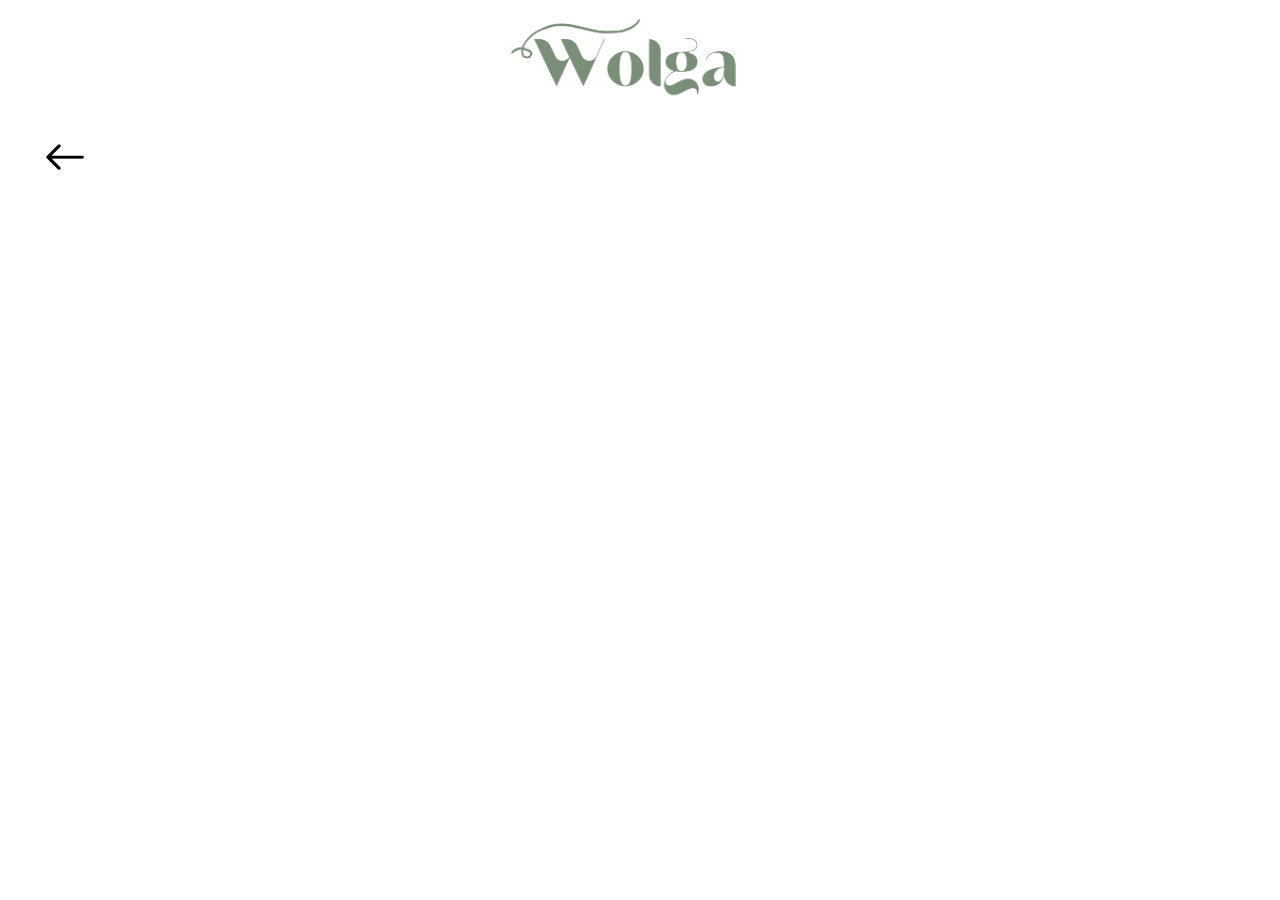
==== pages/promociones.html @ 46b6eb8a "Se realizaron cambios en la arquitectura de la informacion de la pagina" ====
<!DOCTYPE html>
<html lang="es">
<head>
    <meta charset="UTF-8">
    <meta name="viewport" content="width=device-width, initial-scale=1.0">
    <title>Wolga Design</title>
    <link rel="stylesheet" href="/css/styles.css">
    <link rel="preconnect" href="https://fonts.googleapis.com">
    <link rel="preconnect" href="https://fonts.gstatic.com" crossorigin>
    <link href="https://fonts.googleapis.com/css2?family=Crimson+Text&family=Playfair+Display&display=swap" rel="stylesheet">
</head>
<body>
    <!-- Cabecera con el logo principal -->
    <header class="flex-system" id="Inicio">
        <img src="/imagenes/logoWolgaGrande.png" alt="Imagen del logo Wolga Design" class="flex-img">
    </header>
    <nav class="nav-volver">
        <a href="/index.html"><img src="/imagenes/volver-paginaprincipal-removebg-preview.png" alt="volver"></a>
    </nav>
    <footer>

    </footer>
    <script src="/js/script.js"> </script>
</body>
</html>
---- css/styles.css ----
* {
    margin: 0;
    padding: 0;
    font-family: 'Playfair Display', serif;
}

/* Establezco un fondo para el header, con un padding top y bottom */
header {
    background-color: rgb(255, 255, 255);
    padding: 9px 0 9px 0;
}

/* Imagen del header */
.flex-img {
    width: 400px;
}

/* Para el menu pongo un fondo blanco, con un paddinf top y bottom. Con position sticky y top 0px le pido que al bajar se mantenga en la parte superior siempre */
nav {
    background-color: rgb(255, 255, 255);
    padding: 20px 0 20px 0;
    position:sticky;
    top:0px;
}

/* Configuro la disposicion de los elementos del menu */
.flex-system {
    display:flex;
    flex-direction: row;
    flex-wrap: wrap;
    justify-content: center;
    align-items: center;
}

/* Configuro los botones del menu, la separacion entre ellos, el color, tamaño y su comportamiento cuando no tienen el cursor arriba */
.flex-menu {
    color: rgb(64, 122, 79);
    text-decoration:none;
    margin-left: 40px;
    margin-right: 40px;
    font-size: 20px;
}
/* Defino que en el menu, al pasar el cursor por los botones, los mismos se pongan de otro color y se subrayen por arriba */
nav a:hover {
    text-decoration: overline;
    color: rgb(251,185,185);
}
.carrito-menu, .carrito-menu:hover {
    color: rgb(64, 122, 79);
    text-decoration:none;
    font-size: 20px;
    margin-left: 40px;
    margin-right: 40px;
    display: flex;
    flex-direction: row;
    justify-content: center;
    align-items: center;
}
.carrito-menu img {
    width: 22px;
    height: 22px;
    margin-right: 4px;
}

/* Configuro la seccion de inicio, con la imagen de fondo y los margenes adecuados */
.seccionInicio {
    padding-top: 170px;
    padding-bottom: 170px;
    background-image: url(../imagenes/costura.jpg);
    background-repeat: no-repeat;
    background-size:cover;
    text-align: center;
    color: rgb(87, 104, 84);
}

/* Para el titulo principal de la página establezco el tamaño de la letra, un fondo y un padding superior e inferor */
.titulo-principal {
    background-color: rgba(250, 235, 215, 0.527);
    padding: 80px 0 80px 0;
    font-size:50px;
}

/* Configuro el orden de la seccion Nosotros con su margen y la posición del contenido */
.flex-nosotros {
    display: flex;
    flex-direction: row;
    align-items: center;
    justify-content: center;
    padding: 200px;
}
/* Establezco la disposicion y los margenes de los elementos en la seccion Nosotros */
.flex-columna {
    display: flex;
    flex-direction: column;
    margin: 30px;
    align-items: flex-start;
    justify-content: left;
}
/* Para todos los titulos secundarios de la pagina, configuro el mismo valor, con un margen inferior que los separe del texto */
h2 {
    font-size: 50px;
    margin-bottom: 10px;
}

/* Configuro la organizacion de la seccion productos, el color de fondo y la posicion del contenido */
.flex-productos {
    display: flex;
    flex-direction: column;
    align-items: center;
    justify-content: center;
    padding: 100px;
    background-color: rgb(250, 249, 245);
}
.flex-productos a {
    color: rgb(64, 122, 79);
    text-decoration: none;
    margin-top: 30px;
    font-size: 30px;
}

.flex-productos a:hover {
    text-decoration-line: underline;
    color: rgb(251,185,185);
    margin-top: 30px;
}
/* Establezco la disposicion de las cajas de productos en la seccion */
.flex-filaproductos {
    display: flex;
    flex-direction: row;
    align-items: center;
}

/* Marco los margenes entre las cajas de productos */
.flex-filaproductos article {
    margin: 15px 5px 15px 5px;
}
/* Configuro la caja de productos a la venta */
.product-box {
    width: 280px;
    padding: 20px;
    border: 1px solid #cecde994;
    border-radius: 8px;
    text-align: center;
}

/* Imagenes de las cajas de productos */
.product-box img {
    width: 100%;
    border-radius: 8px;
    margin-bottom: 10px;
}

/* Titulo de las cajas de productos */
.product-box h2 {
    font-size: 20px;
    margin-bottom: 10px;
}
/* Parrafos de las cajas de productos */
.product-box p {
    font-size: 15px;
    color: #666;
    margin-bottom: 20px;
}
/* Botones de las cajas de productos, con su color y transicion  */
.a-button, .a-button-e {
    background-color: rgb(122,143,119);
    color: #fff;
    border: none;
    border-radius: 4px;
    padding: 10px 20px;
    font-size: 15px;
    cursor: pointer;
    transition: background-color 0.3s ease;
}

/* Comportamiento del boton cuando el cursor esta arriba */
.a-button:hover {
    background-color: rgb(157, 196, 151);
}

/* Configuro la organizacion de la seccion Contacto, el color de fondo y la posicion del contenido */
.flex-contacto {
    display: flex;
    flex-direction: row;
    justify-content: center;
    align-items: center;
    margin: 15px 170px 15px 170px;
    padding: 150px;
}

/* Configuracion de los elementos de la seccion contacto */
.contacto-item {
    margin: 50px;
    padding: 10px;
}

/* Establezco la configuracion de las redes */
.flex-redes {
    display: flex;
    flex-direction: column;
    align-items: flex-start;
    justify-content: flex-start;
    border-top: 1px;
    border-top:groove;
    padding-top: 10px;
    margin: 20px 200px 0 0;
}
.flex-redes p {
    width: 100px;
}
/* Definicion de los campos de entrada de datos del formulario */
.input-contacto {
    width: 400px;
    height: 22px;
    margin-bottom: 10px;
}
/* Definicion del campo de texto del formulario */
textarea {
    width: 400px;
    height: 200px;
    resize: none;
    margin-bottom: 10px;
}

/* Configuro la organizacion de la seccion footer, el color de fondo y la posicion del contenido */
.flex-footer {
    display: flex;
    flex-direction: column;
    justify-content: center;
    align-items: center;
    padding: 40px;
    background-color: rgb(40,101,174);
    color: white;
}

/* Configuracion de los iconos y su disposicion */
.flex-iconos {
    display: flex;
    flex-direction: row;
    justify-content: center;
    align-items: center;
    margin: 1px 1px 1px 1px;
}
/* Configuracion del tamaño de los iconos mas pequeños */
.icono {
    width: 25px;
    padding: 10px;
}
/* Configuracion del tamaño del icono de enviar correo electronico */
.icono-grande {
    width: 40px;
    padding: 10px;
    filter: invert();
}

/* Establezco las propiedades para que haya un boton flotante animado que permita enviar un correo  */
.box-bt-flotante{
    display: flex;
    justify-content: end;
    position: sticky;
    bottom: 8%;
    margin: 0 60px 40px 0;
}
/* La configuracion de la parte animada que realiza una iteracion infinita de cinco momentos, cambiando entre los colores principales de la pagina */
.bt-flotante {
    z-index: 1;
    width: 100px;
    height: 100px;
    border-radius: 100px;
    border-color: rgba(28, 89, 168, 0);
    animation-name: myanimation;
    animation-duration: 20s;
    animation-iteration-count: infinite;
    box-shadow: 4px 4px 8px rgba(0, 0, 0, 0.2);
}
/* Dividi la animacion en cinco momentos marcados por el cambio de color */
@keyframes myanimation {
    0% {background-color: rgb(28, 89, 168);}
    25% {background-color: rgb(122,143,119);}
    50% {background-color: rgb(251,185,185)}
    75% {background-color: rgb(122,143,119);}
    100% {background-color: rgb(28, 89, 168);}
}

.nav-volver {
    display: flex;
    flex-direction: row;
    justify-content: left;
}

.nav-volver img {
    width: 50px;
    margin: 0 0 0 40px;
}

/* Establezco las medidas que deben cambiar para pantallas de hasta 1024px */
@media(max-width:1024px){
.flex-columna img{
    width: 400px;
}
.flex-menu{
    font-size: 20px;
    margin: 0 17px 0 17px;
}
.flex-columna {
    font-size: 12px;
}
h2 {
    font-size: 40px
}
.input-contacto {
    width: 300px;
    height: 20px;
    margin-bottom: 10px;
}
textarea {
    width: 300px;
    height: 200px;
    resize: none;
    margin-bottom: 10px;
}
.product-box {
    width: 180px;
    height: 390px;
}
.product-box h2 {
    font-size: 17px
}
.product-box p {
    font-size: 13px
}
.contacto-item {
    font-size: 13px;
}
article.flex-redes {
    margin: 20px 0 20px 0;
}
}

/* Establezco las medidas que deben cambiar para pantallas de hasta 768px */
@media(max-width:768px){
.flex-img {
    width: 320px;
}
.flex-menu{
    font-size: 17px;
    margin: 0 15px 0 15px;
}
.titulo-principal {
    font-size: 40px        
}
h2 {
    font-size: 40px;        
}
.flex-columna img{
    width: 370px;
}
.flex-columna {
    font-size: 12px;
}
.flex-nosotros {
    display: flex;
    flex-direction: column;
}
.flex-contacto {
    display: flex;
    flex-direction: column;
}
.flex-filaproductos {
    display: flex;
    flex-direction: column;
}
.product-box {
    width: 300px;
    height: 450px;
}
.product-box h2{
    font-size: 17px
}
.product-box p{
    font-size: 14px
}
.flex-productos {
    padding: 90px;
}
.flex-contacto{
    padding: 90px;
}
article.contacto-item {
    font-size: 13px;
    width: 400px;
    text-align: center;
}
.flex-redes {
    margin: 20px 0 0 0;
    display: flex;
    flex-direction: column-reverse;
    align-items: center
}
}

/* Establezco las medidas que deben cambiar para pantallas de hasta 480px */
@media(max-width:480px) {
.flex-menu {
    margin: 0 9px 0 9px;
    font-size: 15px;
}
.titulo-principal {
    font-size: 35px;
}
.seccionInicio {
    padding-top: 120px;
    padding-bottom: 120px;
}
.flex-columna {
    width: 255px;
    font-size: 13.5px;
}
.flex-columna img{
    width: 255px;
}
.flex-nosotros {
    margin-top: 50px;
    margin-bottom: 50px;
}
.product-box p {
    font-size: 13.5px;
}
.product-box h2 {
    font-size: 16.5px;
}
.product-box {
    height: 455px;
}
.flex-contacto {
    margin: 0;
    padding: 0;
}
article.contacto-item {
    width: 280px;
    text-align: center;
    font-size: 13px;
    margin-bottom: 0px;
}
.input-contacto {
    width: 320px;
    height: 22px;
}
textarea {
    width: 320px;
    height: 150px;
    resize: none;
}
.icono-grande {
    width: 30px;
}
.box-bt-flotante{
    bottom: 4%;
    margin: 0 30px 20px 0;
}
.bt-flotante {
    width: 85px;
    height: 85px;
}

}

/* Establezco las medidas que deben cambiar para pantallas de hasta 370px */
@media(max-width:370px) {
.flex-img {
    width: 220px;
}
.flex-menu {
    margin: 0 5px 0 5px;
    font-size: 12px;
}
.titulo-principal {
    font-size: 25px;
}
.seccionInicio {
    padding-top: 70px;
    padding-bottom: 70px;
}
.flex-columna {
    width: 240px;
    font-size: 13px;
}
.flex-columna img{
    width: 240px;
}
.flex-nosotros {
    margin-top: 50px;
    margin-bottom: 50px;
}
.product-box p {
    font-size: 13px;
}
.product-box h2 {
    font-size: 16px;
}
.product-box {
    width: 210px;
    height: 390px;
}
.flex-contacto {
    margin: 0;
    padding: 0;
}
article.contacto-item {
    width: 220px;
    text-align: center;
    font-size: 12px;
    margin-bottom: 0px;
}
.input-contacto {
    width: 220px;
    height: 22px;
}
textarea {
    width: 220px;
    height: 120px;
    resize: none;
}
.flex-footer{
    font-size: 13px;
}
.icono-grande {
    width: 20px;
}
.box-bt-flotante{
    bottom: 4%;
    margin: 0 30px 20px 0;
}
.bt-flotante {
    width: 70px;
    height: 70px;
}
}
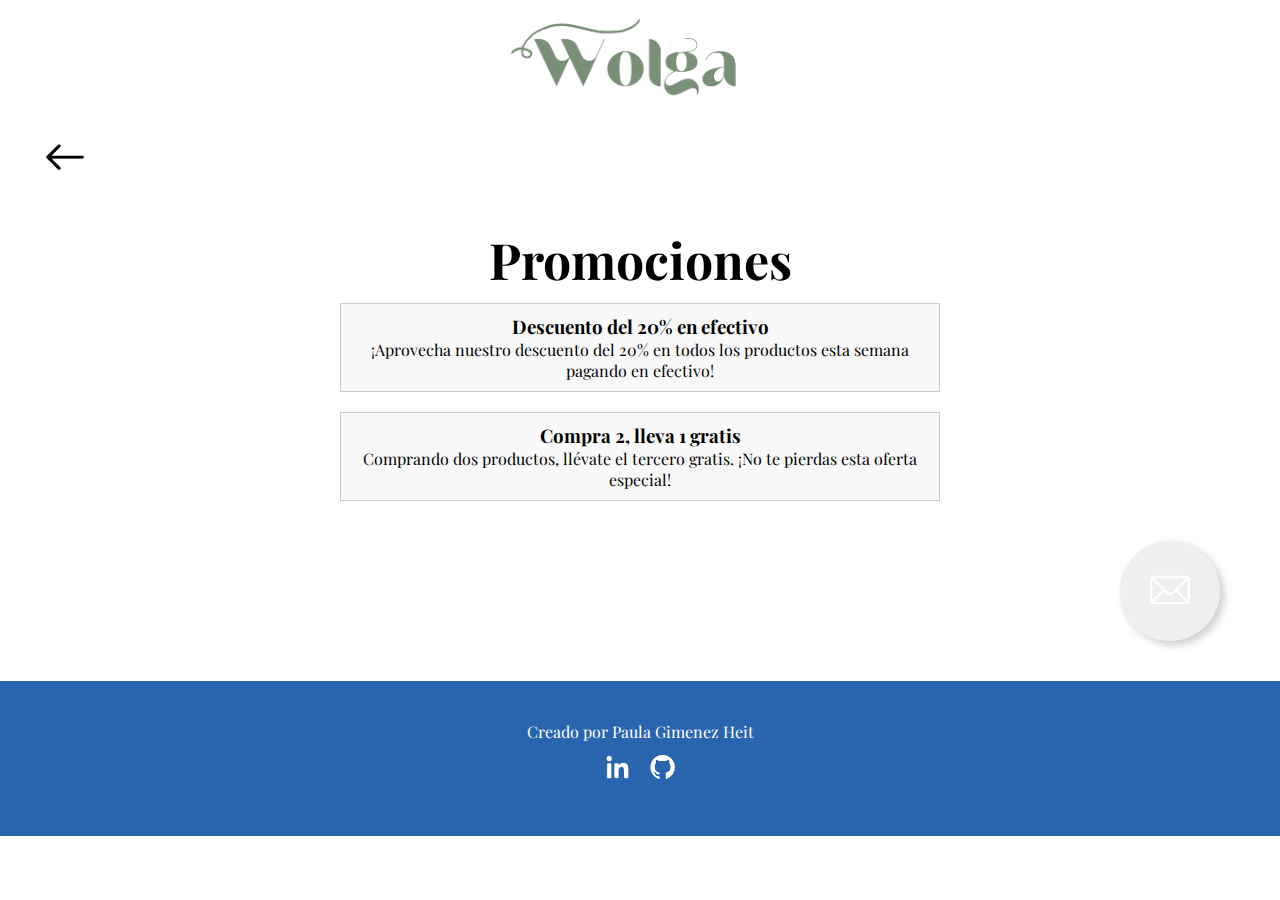
==== commit beb439f4: "Se agregaron elementos en la organizacion" ====
--- a/pages/promociones.html
+++ b/pages/promociones.html
@@ -17,8 +17,29 @@
     <nav class="nav-volver">
         <a href="/index.html"><img src="/imagenes/volver-paginaprincipal-removebg-preview.png" alt="volver"></a>
     </nav>
-    <footer>
-
+    <main>
+        <section class="promociones">
+            <h2>Promociones</h2>
+            <article class="promocion-item">
+                <h3>Descuento del 20% en efectivo</h3>
+                <p>¡Aprovecha nuestro descuento del 20% en todos los productos esta semana pagando en efectivo!</p>
+            </article>
+            <article class="promocion-item">
+                <h3>Compra 2, lleva 1 gratis</h3>
+                <p>Comprando dos productos, llévate el tercero gratis. ¡No te pierdas esta oferta especial!</p>
+            </article>
+        </section>
+    </main>
+    <!-- Boton flotante que facilita el contacto con el emprendimiento a lo largo de toda la pagina -->
+    <div class="box-bt-flotante">
+        <button class="bt-flotante"><a href="mailto:wolga.design@gmail.com" class="boton"><img src="/imagenes/mail.png" alt="Correo electronico" class="icono-grande"></a></button>
+    </div>
+    <footer class="flex-footer">
+        <p>Creado por Paula Gimenez Heit</p>
+        <div class="flex-iconos">
+            <a href="https://www.linkedin.com/in/pgimenezheit/" target="_blank"><img src="/imagenes/logo-linkedin.png" alt="Linkedin Paula Gimenez Heit" class="icono"></a>
+            <a href="https://github.com/Pauladgh" target="_blank"><img src="/imagenes/logo-github.png" alt="GitHub Paula Gimenez Heit" class="icono"></a>
+        </div>
     </footer>
     <script src="/js/script.js"> </script>
 </body>
--- a/css/styles.css
+++ b/css/styles.css
@@ -281,18 +281,28 @@
     75% {background-color: rgb(122,143,119);}
     100% {background-color: rgb(28, 89, 168);}
 }
-
-.nav-volver {
-    display: flex;
-    flex-direction: row;
-    justify-content: left;
+.promociones {
+    display: flex;
+    flex-direction: column;
+    justify-content: center;
+    align-items: center;
+    max-width: 600px;
+    margin: 0 auto;
+    padding: 20px;
+    text-align: center;
+}
+
+.promocion-item {
+    background-color: #f9f9f9;
+    border: 1px solid #ccc;
+    margin-bottom: 20px;
+    padding: 10px;
 }
 
 .nav-volver img {
     width: 50px;
     margin: 0 0 0 40px;
 }
-
 /* Establezco las medidas que deben cambiar para pantallas de hasta 1024px */
 @media(max-width:1024px){
 .flex-columna img{
@@ -335,6 +345,13 @@
 article.flex-redes {
     margin: 20px 0 20px 0;
 }
+.promociones {
+    max-width: 500px;
+}
+.nav-volver img {
+    width: 40px;
+    margin: 0 0 0 40px;
+}
 }
 
 /* Establezco las medidas que deben cambiar para pantallas de hasta 768px */
@@ -396,6 +413,13 @@
     display: flex;
     flex-direction: column-reverse;
     align-items: center
+}
+.promociones {
+    max-width: 400px;
+}
+.nav-volver img {
+    width: 30px;
+    margin: 0 0 0 40px;
 }
 }
 
@@ -462,7 +486,13 @@
     width: 85px;
     height: 85px;
 }
-
+.promociones {
+    max-width: 300px;
+}
+.nav-volver img {
+    width: 25px;
+    margin: 0 0 0 40px;
+}
 }
 
 /* Establezco las medidas que deben cambiar para pantallas de hasta 370px */
@@ -535,4 +565,11 @@
     width: 70px;
     height: 70px;
 }
+.promociones {
+    max-width: 200px;
+}
+.nav-volver img {
+    width: 20px;
+    margin: 0 0 0 40px;
+}
 }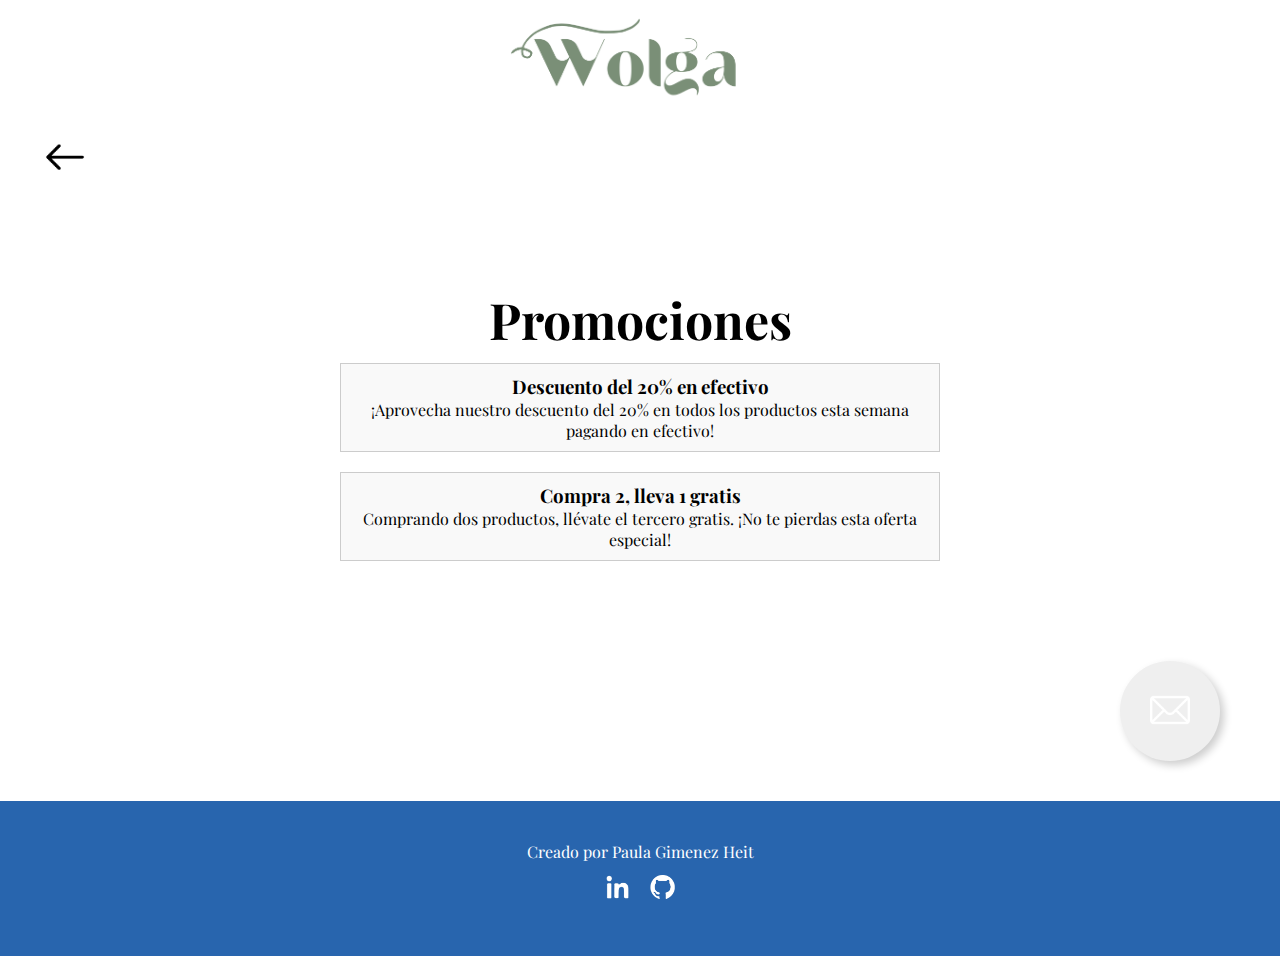
==== commit bd81801b: "Se mejoraron algunos aspectos de linkeo" ====
--- a/pages/promociones.html
+++ b/pages/promociones.html
@@ -4,7 +4,7 @@
     <meta charset="UTF-8">
     <meta name="viewport" content="width=device-width, initial-scale=1.0">
     <title>Wolga Design</title>
-    <link rel="stylesheet" href="/css/styles.css">
+    <link rel="stylesheet" href="../css/styles.css">
     <link rel="preconnect" href="https://fonts.googleapis.com">
     <link rel="preconnect" href="https://fonts.gstatic.com" crossorigin>
     <link href="https://fonts.googleapis.com/css2?family=Crimson+Text&family=Playfair+Display&display=swap" rel="stylesheet">
@@ -12,10 +12,10 @@
 <body>
     <!-- Cabecera con el logo principal -->
     <header class="flex-system" id="Inicio">
-        <img src="/imagenes/logoWolgaGrande.png" alt="Imagen del logo Wolga Design" class="flex-img">
+        <img src="../imagenes/logoWolgaGrande.png" alt="Imagen del logo Wolga Design" class="flex-img">
     </header>
     <nav class="nav-volver">
-        <a href="/index.html"><img src="/imagenes/volver-paginaprincipal-removebg-preview.png" alt="volver"></a>
+        <a href="/index.html"><img src="../imagenes/volver-paginaprincipal-removebg-preview.png" alt="volver"></a>
     </nav>
     <main>
         <section class="promociones">
@@ -32,15 +32,15 @@
     </main>
     <!-- Boton flotante que facilita el contacto con el emprendimiento a lo largo de toda la pagina -->
     <div class="box-bt-flotante">
-        <button class="bt-flotante"><a href="mailto:wolga.design@gmail.com" class="boton"><img src="/imagenes/mail.png" alt="Correo electronico" class="icono-grande"></a></button>
+        <button class="bt-flotante"><a href="mailto:wolga.design@gmail.com" class="boton"><img src="../imagenes/mail.png" alt="Correo electronico" class="icono-grande"></a></button>
     </div>
     <footer class="flex-footer">
         <p>Creado por Paula Gimenez Heit</p>
         <div class="flex-iconos">
-            <a href="https://www.linkedin.com/in/pgimenezheit/" target="_blank"><img src="/imagenes/logo-linkedin.png" alt="Linkedin Paula Gimenez Heit" class="icono"></a>
-            <a href="https://github.com/Pauladgh" target="_blank"><img src="/imagenes/logo-github.png" alt="GitHub Paula Gimenez Heit" class="icono"></a>
+            <a href="https://www.linkedin.com/in/pgimenezheit/" target="_blank"><img src="../imagenes/logo-linkedin.png" alt="Linkedin Paula Gimenez Heit" class="icono"></a>
+            <a href="https://github.com/Pauladgh" target="_blank"><img src="../imagenes/logo-github.png" alt="GitHub Paula Gimenez Heit" class="icono"></a>
         </div>
     </footer>
-    <script src="/js/script.js"> </script>
+    <script src="../js/script.js"> </script>
 </body>
 </html>--- a/css/styles.css
+++ b/css/styles.css
@@ -116,6 +116,11 @@
     text-decoration: none;
     margin-top: 30px;
     font-size: 30px;
+    display: flex;
+    flex-direction: row;
+    justify-content: center;
+    align-items: center;
+    text-align: center;
 }
 
 .flex-productos a:hover {
@@ -288,7 +293,7 @@
     align-items: center;
     max-width: 600px;
     margin: 0 auto;
-    padding: 20px;
+    padding: 80px;
     text-align: center;
 }
 
@@ -331,7 +336,6 @@
 }
 .product-box {
     width: 180px;
-    height: 390px;
 }
 .product-box h2 {
     font-size: 17px
@@ -347,6 +351,7 @@
 }
 .promociones {
     max-width: 500px;
+    padding: 70px 0 70px 0;
 }
 .nav-volver img {
     width: 40px;
@@ -356,7 +361,11 @@
 
 /* Establezco las medidas que deben cambiar para pantallas de hasta 768px */
 @media(max-width:768px){
-.flex-img {
+a.flex-menu, a.carrito-menu {
+    margin: 10px;
+    font-size: 16px;
+}
+    .flex-img {
     width: 320px;
 }
 .flex-menu{
@@ -374,6 +383,7 @@
 }
 .flex-columna {
     font-size: 12px;
+    width: 370px;
 }
 .flex-nosotros {
     display: flex;
@@ -421,10 +431,17 @@
     width: 30px;
     margin: 0 0 0 40px;
 }
+.flex-productos a {
+    font-size: 20px;
+}
 }
 
 /* Establezco las medidas que deben cambiar para pantallas de hasta 480px */
 @media(max-width:480px) {
+a.flex-menu, a.carrito-menu {
+    margin: 6px;
+    font-size: 15px;
+}
 .flex-menu {
     margin: 0 9px 0 9px;
     font-size: 15px;
@@ -444,17 +461,17 @@
     width: 255px;
 }
 .flex-nosotros {
-    margin-top: 50px;
-    margin-bottom: 50px;
+    padding: 90px 0 90px 0;
 }
 .product-box p {
-    font-size: 13.5px;
+    font-size: 16px;
+    height: 50px;
 }
 .product-box h2 {
-    font-size: 16.5px;
+    font-size: 18px;
 }
 .product-box {
-    height: 455px;
+    width: 270px;
 }
 .flex-contacto {
     margin: 0;
@@ -475,6 +492,10 @@
     height: 150px;
     resize: none;
 }
+form{
+    display: flex;
+    flex-direction: column;
+}
 .icono-grande {
     width: 30px;
 }
@@ -493,16 +514,21 @@
     width: 25px;
     margin: 0 0 0 40px;
 }
+
 }
 
 /* Establezco las medidas que deben cambiar para pantallas de hasta 370px */
-@media(max-width:370px) {
+@media(max-width:397px) {
 .flex-img {
     width: 220px;
 }
-.flex-menu {
+a.flex-menu, a.carrito-menu {
+    font-size: 12px;
     margin: 0 5px 0 5px;
-    font-size: 12px;
+}
+nav.flex-system img{
+    width: 16px;
+    height: 16px;
 }
 .titulo-principal {
     font-size: 25px;
@@ -519,8 +545,7 @@
     width: 240px;
 }
 .flex-nosotros {
-    margin-top: 50px;
-    margin-bottom: 50px;
+    padding: 80px 0 80px 0;
 }
 .product-box p {
     font-size: 13px;
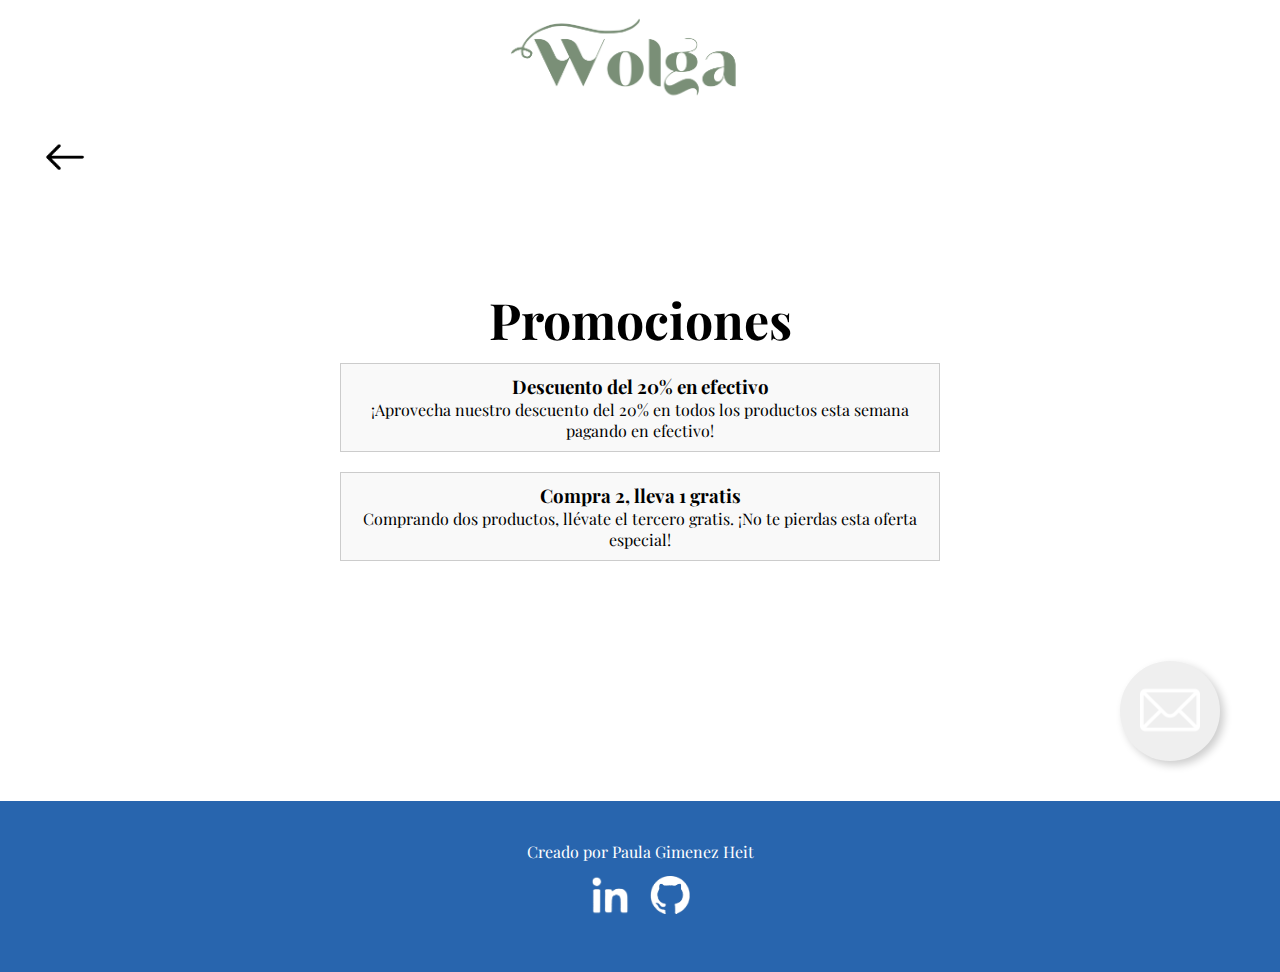
==== commit b2921fe1: "Se terminaron algunos detalles del proyecto" ====
--- a/pages/promociones.html
+++ b/pages/promociones.html
@@ -4,10 +4,21 @@
     <meta charset="UTF-8">
     <meta name="viewport" content="width=device-width, initial-scale=1.0">
     <title>Wolga Design</title>
+    <meta name="description" content="Emprendimiento de costura y diseño textil de alta calidad. Comunicate con nosotros para realizar tus diseños personalizados.">
+    <meta name="keywords" content="diseño, costura, textil, ropa, moda, hogar">
+    <meta name="robots" content="noindex">
+    <meta name="theme-color" content="#ffffff">
+    <link rel="icon" href="./imagenes/favicon.ico.png">
+    <meta property="og:title" content="Wolga Design">
+    <meta property="og:description" content="Emprendimiento de costura y diseño textil de alta calidad. Comunicate con nosotros para realizar tus diseños personalizados.">
+    <meta property="og:type" content="Pagina Web">
+    <meta property="og:image" content="https://pauladgh.github.io/proyecto-Wolga/imagenes/compartir-imagen.png">
+    <meta name="author" content="Paula Gimenez Heit">
     <link rel="stylesheet" href="../css/styles.css">
     <link rel="preconnect" href="https://fonts.googleapis.com">
     <link rel="preconnect" href="https://fonts.gstatic.com" crossorigin>
     <link href="https://fonts.googleapis.com/css2?family=Crimson+Text&family=Playfair+Display&display=swap" rel="stylesheet">
+    <link href="https://cdn.jsdelivr.net/npm/bootstrap@5.1.3/dist/css/bootstrap.min.css" rel="stylesheet" integrity="sha384-1BmE4kWBq78iYhFldvKuhfTAU6auU8tT94WrHftjDbrCEXSU1oBoqyl2QvZ6jIW3" crossorigin="anonymous">
 </head>
 <body>
     <!-- Cabecera con el logo principal -->
@@ -32,15 +43,17 @@
     </main>
     <!-- Boton flotante que facilita el contacto con el emprendimiento a lo largo de toda la pagina -->
     <div class="box-bt-flotante">
-        <button class="bt-flotante"><a href="mailto:wolga.design@gmail.com" class="boton"><img src="../imagenes/mail.png" alt="Correo electronico" class="icono-grande"></a></button>
+        <button class="bt-flotante"><a href="mailto:wolga.design@gmail.com" class="boton"><img src="../imagenes/mail.png" alt="Correo electronico" class="emoji-grande"></a></button>
     </div>
     <footer class="flex-footer">
         <p>Creado por Paula Gimenez Heit</p>
-        <div class="flex-iconos">
-            <a href="https://www.linkedin.com/in/pgimenezheit/" target="_blank"><img src="../imagenes/logo-linkedin.png" alt="Linkedin Paula Gimenez Heit" class="icono"></a>
-            <a href="https://github.com/Pauladgh" target="_blank"><img src="../imagenes/logo-github.png" alt="GitHub Paula Gimenez Heit" class="icono"></a>
+        <div class="flex-emoji">
+            <a href="https://www.linkedin.com/in/pgimenezheit/" target="_blank"><img src="../imagenes/logo-linkedin.png" alt="Linkedin Paula Gimenez Heit" class="emoji"></a>
+            <a href="https://github.com/Pauladgh" target="_blank"><img src="../imagenes/logo-github.png" alt="GitHub Paula Gimenez Heit" class="emoji"></a>
         </div>
     </footer>
     <script src="../js/script.js"> </script>
+    <script src="https://cdn.jsdelivr.net/npm/@popperjs/core@2.10.2/dist/umd/popper.min.js" integrity="sha384-7+zCNj/IqJ95wo16oMtfsKbZ9ccEh31eOz1HGyDuCQ6wgnyJNSYdrPa03rtR1zdB" crossorigin="anonymous"></script>
+    <script src="https://cdn.jsdelivr.net/npm/bootstrap@5.1.3/dist/js/bootstrap.min.js" integrity="sha384-QJHtvGhmr9XOIpI6YVutG+2QOK9T+ZnN4kzFN1RtK3zEFEIsxhlmWl5/YESvpZ13" crossorigin="anonymous"></script>
 </body>
 </html>--- a/css/styles.css
+++ b/css/styles.css
@@ -21,6 +21,7 @@
     padding: 20px 0 20px 0;
     position:sticky;
     top:0px;
+    z-index: 1;
 }
 
 /* Configuro la disposicion de los elementos del menu */
@@ -55,6 +56,8 @@
     flex-direction: row;
     justify-content: center;
     align-items: center;
+    background-color: #ffffff;
+    border: 1px solid #ffffff;
 }
 .carrito-menu img {
     width: 22px;
@@ -101,7 +104,9 @@
     font-size: 50px;
     margin-bottom: 10px;
 }
-
+.list-group {
+    text-align: right;
+}
 /* Configuro la organizacion de la seccion productos, el color de fondo y la posicion del contenido */
 .flex-productos {
     display: flex;
@@ -239,7 +244,7 @@
 }
 
 /* Configuracion de los iconos y su disposicion */
-.flex-iconos {
+.flex-emoji {
     display: flex;
     flex-direction: row;
     justify-content: center;
@@ -247,13 +252,13 @@
     margin: 1px 1px 1px 1px;
 }
 /* Configuracion del tamaño de los iconos mas pequeños */
-.icono {
-    width: 25px;
+.emoji {
+    width: 40px;
     padding: 10px;
 }
 /* Configuracion del tamaño del icono de enviar correo electronico */
-.icono-grande {
-    width: 40px;
+.emoji-grande {
+    width: 60px;
     padding: 10px;
     filter: invert();
 }
@@ -320,8 +325,14 @@
 .flex-columna {
     font-size: 12px;
 }
+.flex-columna p {
+    width: 260px;
+}
 h2 {
     font-size: 40px
+}
+h5 {
+    font-size: 12px;
 }
 .input-contacto {
     width: 300px;
@@ -365,13 +376,16 @@
     margin: 10px;
     font-size: 16px;
 }
-    .flex-img {
+.flex-img {
     width: 320px;
 }
 .flex-menu{
     font-size: 17px;
     margin: 0 15px 0 15px;
 }
+button.carrito-menu {
+    margin: 10px;
+}
 .titulo-principal {
     font-size: 40px        
 }
@@ -385,9 +399,16 @@
     font-size: 12px;
     width: 370px;
 }
+.flex-columna p {
+    font-size: 13px;
+    width: 370px;
+}
 .flex-nosotros {
     display: flex;
     flex-direction: column;
+}
+.card-title {
+    font-size: 14px;
 }
 .flex-contacto {
     display: flex;
@@ -418,6 +439,7 @@
     width: 400px;
     text-align: center;
 }
+
 .flex-redes {
     margin: 20px 0 0 0;
     display: flex;
@@ -457,8 +479,21 @@
     width: 255px;
     font-size: 13.5px;
 }
+.flex-columna p {
+    font-size: 12px;
+    width: 230px;
+}
+.row {
+    display: flex;
+    flex-direction: column;
+    justify-content: center;
+    align-items: center;
+}
 .flex-columna img{
     width: 255px;
+}
+button.carrito-menu {
+    margin: 5px;
 }
 .flex-nosotros {
     padding: 90px 0 90px 0;
@@ -496,8 +531,8 @@
     display: flex;
     flex-direction: column;
 }
-.icono-grande {
-    width: 30px;
+.emoji-grande {
+    width: 40px;
 }
 .box-bt-flotante{
     bottom: 4%;
@@ -533,6 +568,9 @@
 .titulo-principal {
     font-size: 25px;
 }
+button.carrito-menu {
+    font-size: 13px;
+}
 .seccionInicio {
     padding-top: 70px;
     padding-bottom: 70px;
@@ -547,6 +585,15 @@
 .flex-nosotros {
     padding: 80px 0 80px 0;
 }
+.flex-productos {
+    padding: 50px;
+}
+.card-title {
+    font-size: 16px;
+}
+.list-group {
+    text-align: right;
+}
 .product-box p {
     font-size: 13px;
 }
@@ -556,6 +603,11 @@
 .product-box {
     width: 210px;
     height: 390px;
+}
+.card-title {
+    display: flex;
+    flex-direction: column;
+    font-size: 16px;
 }
 .flex-contacto {
     margin: 0;
@@ -579,9 +631,6 @@
 .flex-footer{
     font-size: 13px;
 }
-.icono-grande {
-    width: 20px;
-}
 .box-bt-flotante{
     bottom: 4%;
     margin: 0 30px 20px 0;
